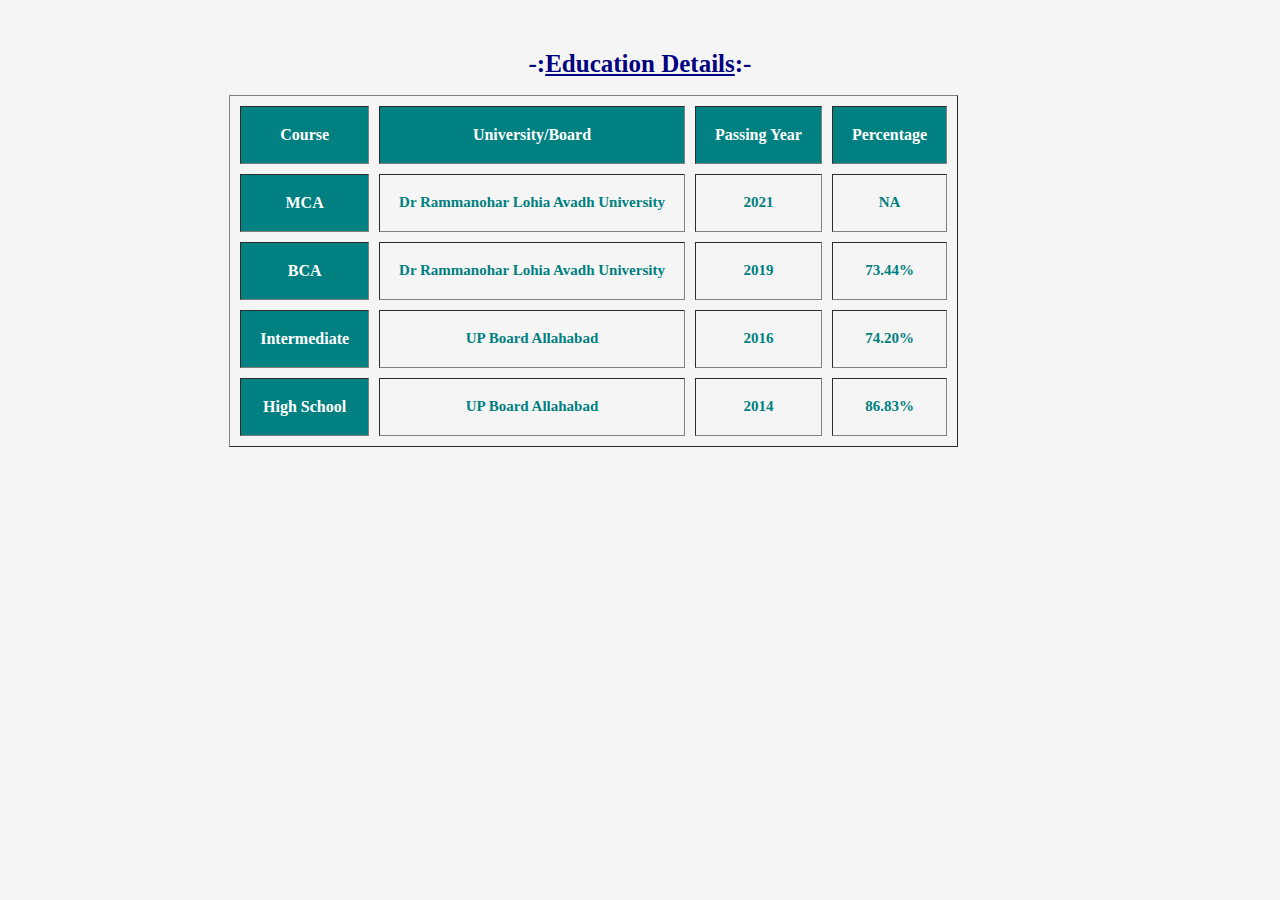
==== education.html @ 2bbf08a2 "Add files via upload" ====
<?php

?>

<html>
<head>
<link rel="shortcut icon" href="pkimg.png"/>
<title>Educations</title>
<style>
body
{
	background:whitesmoke;
}
.edu
{
	height:75%;
	width:65%;
	//border:1px solid;
	margin:0px auto;
	margin-top:50px;
	background:whitesmoke;
}
.t1
{
	height:85%;
	width:99%;
	//border:1px solid;
}
table
{
	font-family:verdana;
}
td
{
	color:teal;
	font-weight:bold;
	font-size:15px;
	text-align:center;
}
th
{
	background:teal;
	color:white;
}
</style>
</head>
<body>

	<div class="edu">
	<h1 style="text-align:center; font-family:verdana;font-size:25px;font-weight:bold; color:navy;">-:<u>Education Details</u>:-</h1>
	<div class="t1">
		<table border="1" cellpadding="19" cellspacing="10">
			
			<tr>
			<th>Course</th>
			<th>University/Board</th>
			<th>Passing Year</th>
			<th>Percentage</th>
			</tr>
			<tr>
				<th>MCA</th>
				<td>Dr Rammanohar Lohia Avadh University</td>
				<td>2021</td>
				<td>NA</td>
			</tr>
			<tr>
				<th>BCA</th>
				<td>Dr Rammanohar Lohia Avadh University</td>
				<td>2019</td>
				<td>73.44%</td>
			</tr>
			<tr>
				<th>Intermediate</th>
				<td>UP Board Allahabad</td>
				<td>2016</td>
				<td>74.20%</td>
			</tr>
			<tr>
				<th>High School</th>
				<td>UP Board Allahabad</td>
				<td>2014</td>
				<td>86.83%</td>
			</tr>
		
		</table>
		</div>
		
	</div>

</body>
</html>
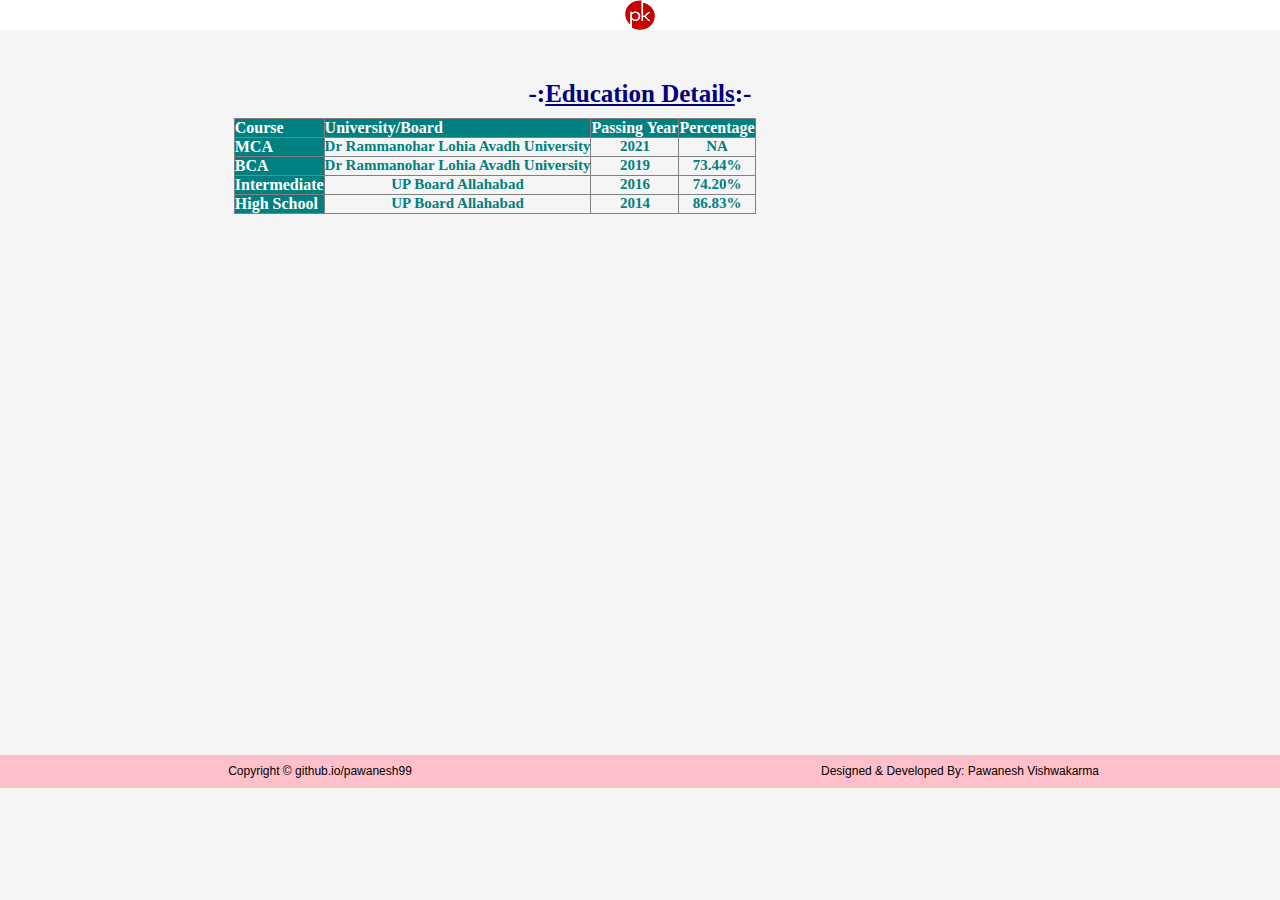
==== commit c4073a4f: "Update education.html" ====
--- a/education.html
+++ b/education.html
@@ -1,12 +1,20 @@
 
-<?php
 
-?>
 
 <html>
 <head>
 <link rel="shortcut icon" href="pkimg.png"/>
-<title>Educations</title>
+<title>Educations | Pawanesh</title>
+ <meta charset="utf-8">
+    <meta http-equiv="X-UA-Compatible" content="IE=edge">
+    <meta name="viewport" content="width=device-width, initial-scale=1">
+
+  <link href="css/bootstrap.min.css" rel="stylesheet" type="text/css"/>
+  <link href="css/bootstrap-theme.min.css" rel="stylesheet" type="text/css"/>
+  <link href="css/font-awesome.min.css" rel="stylesheet" type="text/css"/>
+
+    <script src="js/jquery.js"></script>
+    <script src="js/bootstrap.min.js"></script>
 <style>
 body
 {
@@ -46,7 +54,8 @@
 </style>
 </head>
 <body>
-
+<div class="container-fluid outer">
+		<div class="row" style="background:white;"><center><img src="pkimg.png"/></center></div>
 	<div class="edu">
 	<h1 style="text-align:center; font-family:verdana;font-size:25px;font-weight:bold; color:navy;">-:<u>Education Details</u>:-</h1>
 	<div class="t1">
@@ -87,6 +96,19 @@
 		</div>
 		
 	</div>
+<div class="row" id="footer" style="min-height:30px; background-color:pink; color:black; font-size:14px;">
+  <div class="col-sm-6">
+  
+    <center> <p class="h6">Copyright &copy; github.io/pawanesh99</p></center>
+  
+  </div>
+  <div class="col-sm-6">
+  
+   <center> <p class="h6"> Designed & Developed By: Pawanesh Vishwakarma </p></center>
+	
+  </div>
+</div>
+</div>
 
 </body>
-</html>+</html>
